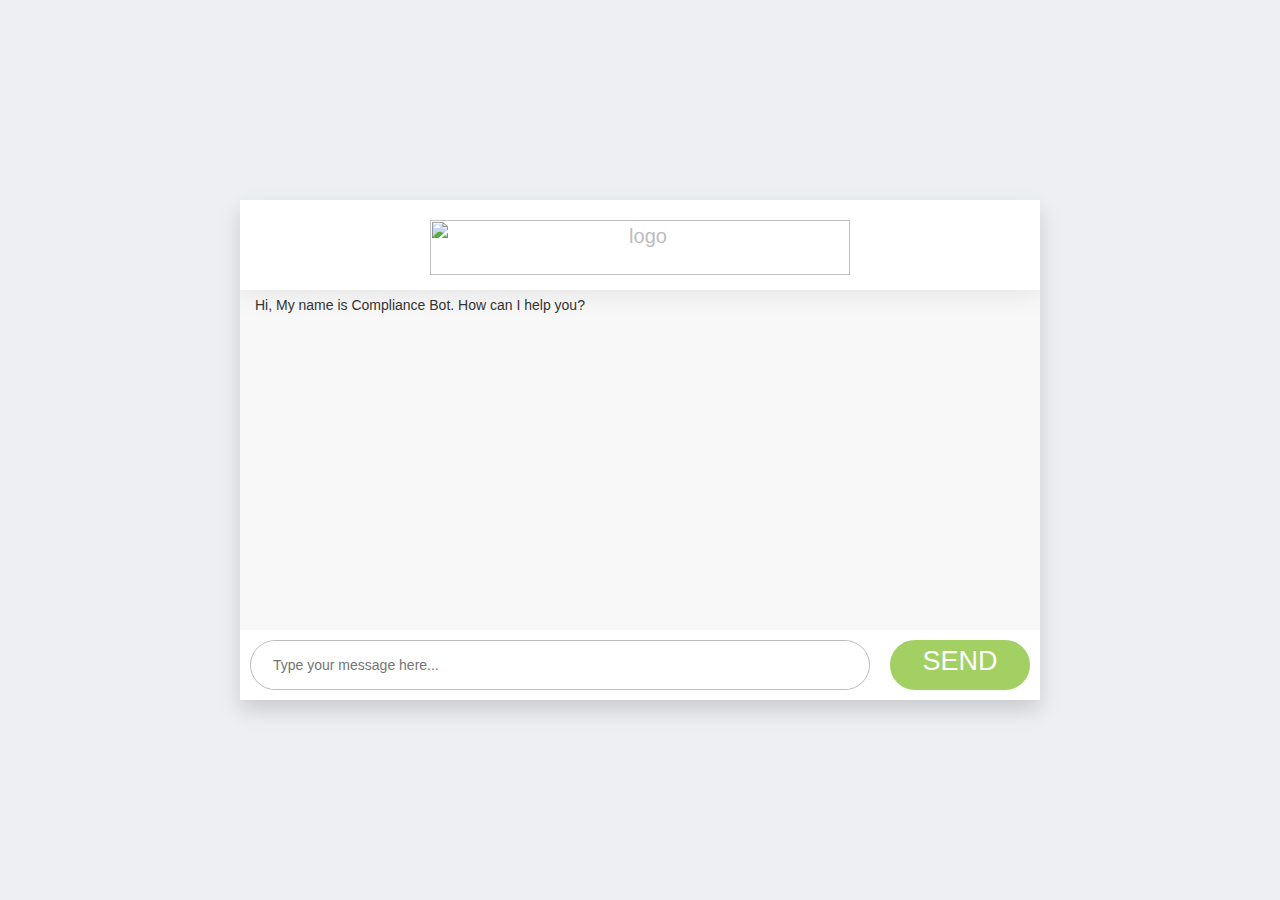
==== templates/index2.html @ abadfc9e "font4" ====
<html lang="en">

<head>
	<meta charset="utf-8">
	<title>Chatbot</title>
	<link rel="icon" href="static/img/favicon.ico"/>
	<link href="https://maxcdn.bootstrapcdn.com/bootstrap/3.3.0/css/bootstrap.min.css?a=30" rel="stylesheet">
	<style type="text/css">
		* {
			box-sizing: border-box;
		}
		
		body {
			background-color: #edeff2;
			font-family: "Calibri", "Roboto", sans-serif;
		}
		
		.chat_window {
			position: absolute;
			width: calc(100% - 20px);
			max-width: 800px;
			height: 500px;
			border-radius: 0px;
			background-color: #fff;
			left: 50%;
			top: 50%;
			transform: translateX(-50%) translateY(-50%);
			box-shadow: 0 10px 20px rgba(0, 0, 0, 0.15);
			background-color: #f8f8f8;
			overflow: hidden;
		}
		
		.top_menu {
			background-color: #fff;
			width: 100%;
			padding: 20px 0 15px;
			box-shadow: 0 1px 30px rgba(0, 0, 0, 0.1);
		}
			
		.top_menu .title {
			text-align: center;
			color: #bcbdc0;
			font-size: 20px;
		}
		
		.messages {
			position: relative;
			list-style: none;
			padding: 20px 10px 0 10px;
			margin: 0;
			height: 347px;
			overflow: scroll;
		}
		
		.messages .message {
			clear: both;
			overflow: hidden;
			margin-bottom: 20px;
			transition: all 0.5s linear;
			opacity: 0;
		}
		
		
		
		.messages .message.left .text_wrapper {
			background-color: #ffe6cb;
			margin-left: 20px;
		}
		
		.messages .message.left .text_wrapper::after,
		.messages .message.left .text_wrapper::before {
			right: 100%;
			border-right-color: #ffe6cb;
		}
		
		.messages .message.left .text {
			color: #c48843;
		}
		
		.messages .message.right .avatar {
			background-color: #fdbf68;
			float: right;
		}
		
		.messages .message.right .text_wrapper {
			background-color: #c7eafc;
			margin-right: 20px;
			float: right;
		}
		
		.messages .message.right .text_wrapper::after,
		.messages .message.right .text_wrapper::before {
			left: 100%;
			border-left-color: #c7eafc;
		}
		
		.messages .message.right .text {
			color: #45829b;
		}
		
		.messages .message.appeared {
			opacity: 1;
		}
		
		
		.messages .message .text_wrapper {
			display: inline-block;
			padding: 20px;
			border-radius: 6px;
			width: calc(100% - 85px);
			min-width: 100px;
			position: relative;
		}
		
		.messages .message .text_wrapper::after,
		.messages .message .text_wrapper:before {
			top: 18px;
			border: solid transparent;
			content: " ";
			height: 0;
			width: 0;
			position: absolute;
			pointer-events: none;
		}
		
		.messages .message .text_wrapper::after {
			border-width: 13px;
			margin-top: 0px;
		}
		
		.messages .message .text_wrapper::before {
			border-width: 15px;
			margin-top: -2px;
		}
		
		.messages .message .text_wrapper .text {
			font-size: 18px;
			font-weight: 300;
		}
		
		.bottom_wrapper {
			position: relative;
			width: 100%;
			background-color: #fff;
			padding: 10px 10px;
			position: absolute;
			bottom: 0;
		}
		
		.bottom_wrapper .message_input_wrapper {
			display: inline-block;
			height: 50px;
			border-radius: 25px;
			border: 1px solid #bcbdc0;
			width: calc(100% - 160px);
			position: relative;
			padding: 0 20px;
		}
		
		.bottom_wrapper .message_input_wrapper .message_input {
			border: none;
			height: 100%;
			box-sizing: border-box;
			width: calc(100% - 40px);
			position: absolute;
			outline-width: 0;
			color: gray;
		}
		
		.bottom_wrapper .send_message {
			width: 140px;
			height: 50px;
			display: inline-block;
			border-radius: 50px;
			background-color: #a3d063;
			border: 2px solid #a3d063;
			color: #fff;
			cursor: pointer;
			transition: all 0.2s linear;
			text-align: center;
			float: right;
		}
		
		.bottom_wrapper .send_message .text {
			font-size: 18px;
			font-weight: 300;
			display: inline-block;
			line-height: 48px;
		}
		
	</style>

	<link type="text/css" rel="stylesheet" href="static/css/style.css?b=43"></link>

	<script src="https://code.jquery.com/jquery-3.1.1.min.js?c=32" integrity="sha256-hVVnYaiADRTO2PzUGmuLJr8BLUSjGIZsDYGmIJLv2b8=" crossorigin="anonymous"></script>
	<script src="https://code.jquery.com/ui/1.12.1/jquery-ui.min.js?d=33" integrity="sha256-VazP97ZCwtekAsvgPBSUwPFKdrwD3unUfSGVYrahUqU=" crossorigin="anonymous"></script>
	<script src="https://maxcdn.bootstrapcdn.com/bootstrap/3.3.7/js/bootstrap.min.js?e=34"></script>
	<script type="text/javascript" src="static/js/Script.js?a=26"></script>
	<script type="text/javascript">
		/*eslint-env jquery */
		function yes() {
			//$.get("static/php/write.php");
			//return false;
			//var x = new XMLHttpRequest();
			//x.open("GET","static/php/write.php",true);
			//x.send();
			//return true;
			//document.location.href = "static/php/write.php";
			alert("Thank you!");
		}

		function no() {
			//$.get("static/php/write.php");
			//return false;
			//var x = new XMLHttpRequest();
			//x.open("GET","static/php/write.php",true);
			//x.send();
			//return true;
			//document.location.href = "static/php/write.php";
			alert("Thank you!");
		}
	</script>
</head>

<body>

	<div class="chat_window">
		<div class="top_menu">
			<!--<div class="buttons">
			<div class="button close"></div>
			<div class="button minimize"></div>
			<div class="button maximize"></div>
		</div> -->
			<div class="title"><img src="static/img/logo.jpg" alt="logo" style="width:420px;height:55px"></div>

		</div>

		<div class="chatdiv">
			<div class='row' style='margin: 5px 0px;'>
				<div class='col-sm-8 text-left' '> 
				<div class='received text-left ' >Hi, My name is Compliance Bot. How can I help you?</div>
			</div>
		</div>
	
	</div>
	
	<div class="bottom_wrapper clearfix" >
	
		<div class="message_input_wrapper">
			<input type ="text" name="message" id="message" class="message_input" placeholder="Type your message here..." />
		</div>
		<div class="send_message" id="send">
		<text style="font-size:27px;">SEND</text>
		</div>
	</div>
</div>


<!-- <div class="message_template">
	<li class="message">
		<div class="avatar"></div>
		<div class="text_wrapper">
			<div class="text"></div>
		</div>
	</li>
</div>-->

</body>
</html>
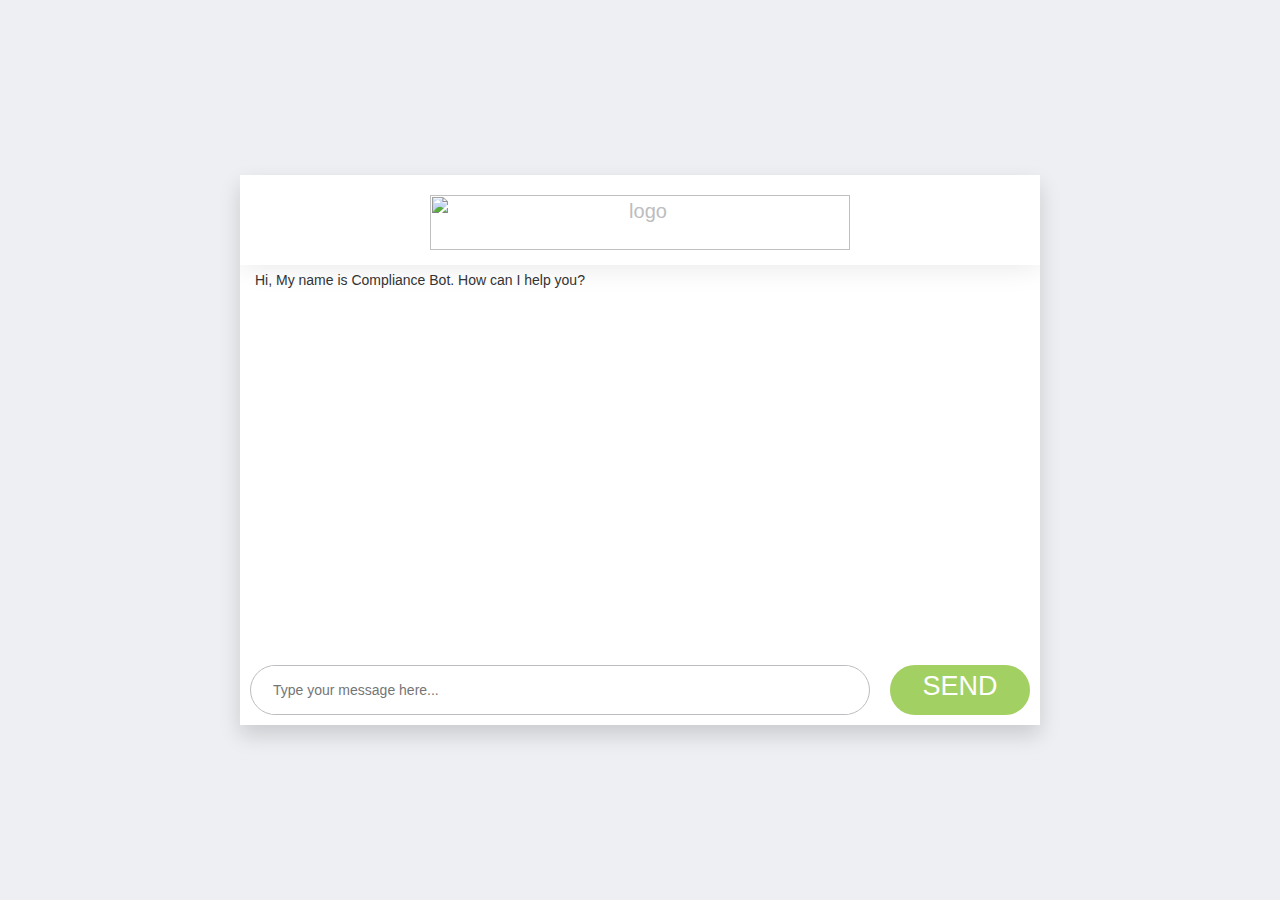
==== commit 3a35047a: "test" ====
--- a/templates/index2.html
+++ b/templates/index2.html
@@ -19,14 +19,13 @@
 			position: absolute;
 			width: calc(100% - 20px);
 			max-width: 800px;
-			height: 500px;
+			height: 550px;
 			border-radius: 0px;
 			background-color: #fff;
 			left: 50%;
 			top: 50%;
 			transform: translateX(-50%) translateY(-50%);
 			box-shadow: 0 10px 20px rgba(0, 0, 0, 0.15);
-			background-color: #f8f8f8;
 			overflow: hidden;
 		}
 		
@@ -190,7 +189,7 @@
 		
 	</style>
 
-	<link type="text/css" rel="stylesheet" href="static/css/style.css?b=43"></link>
+	<link type="text/css" rel="stylesheet" href="static/css/style.css?b=44"></link>
 
 	<script src="https://code.jquery.com/jquery-3.1.1.min.js?c=32" integrity="sha256-hVVnYaiADRTO2PzUGmuLJr8BLUSjGIZsDYGmIJLv2b8=" crossorigin="anonymous"></script>
 	<script src="https://code.jquery.com/ui/1.12.1/jquery-ui.min.js?d=33" integrity="sha256-VazP97ZCwtekAsvgPBSUwPFKdrwD3unUfSGVYrahUqU=" crossorigin="anonymous"></script>
@@ -238,22 +237,22 @@
 		<div class="chatdiv">
 			<div class='row' style='margin: 5px 0px;'>
 				<div class='col-sm-8 text-left' '> 
-				<div class='received text-left ' >Hi, My name is Compliance Bot. How can I help you?</div>
+					<div class='received text-left ' >Hi, My name is Compliance Bot. How can I help you?</div>
+				</div>
 			</div>
-		</div>
 	
+		</div>
+	
+		<div class="bottom_wrapper clearfix" >
+	
+			<div class="message_input_wrapper">
+				<input type ="text" name="message" id="message" class="message_input" placeholder="Type your message here..." />
+			</div>
+			<div class="send_message" id="send">
+				<text style="font-size:27px;">SEND</text>
+			</div>
+		</div>
 	</div>
-	
-	<div class="bottom_wrapper clearfix" >
-	
-		<div class="message_input_wrapper">
-			<input type ="text" name="message" id="message" class="message_input" placeholder="Type your message here..." />
-		</div>
-		<div class="send_message" id="send">
-		<text style="font-size:27px;">SEND</text>
-		</div>
-	</div>
-</div>
 
 
 <!-- <div class="message_template">
